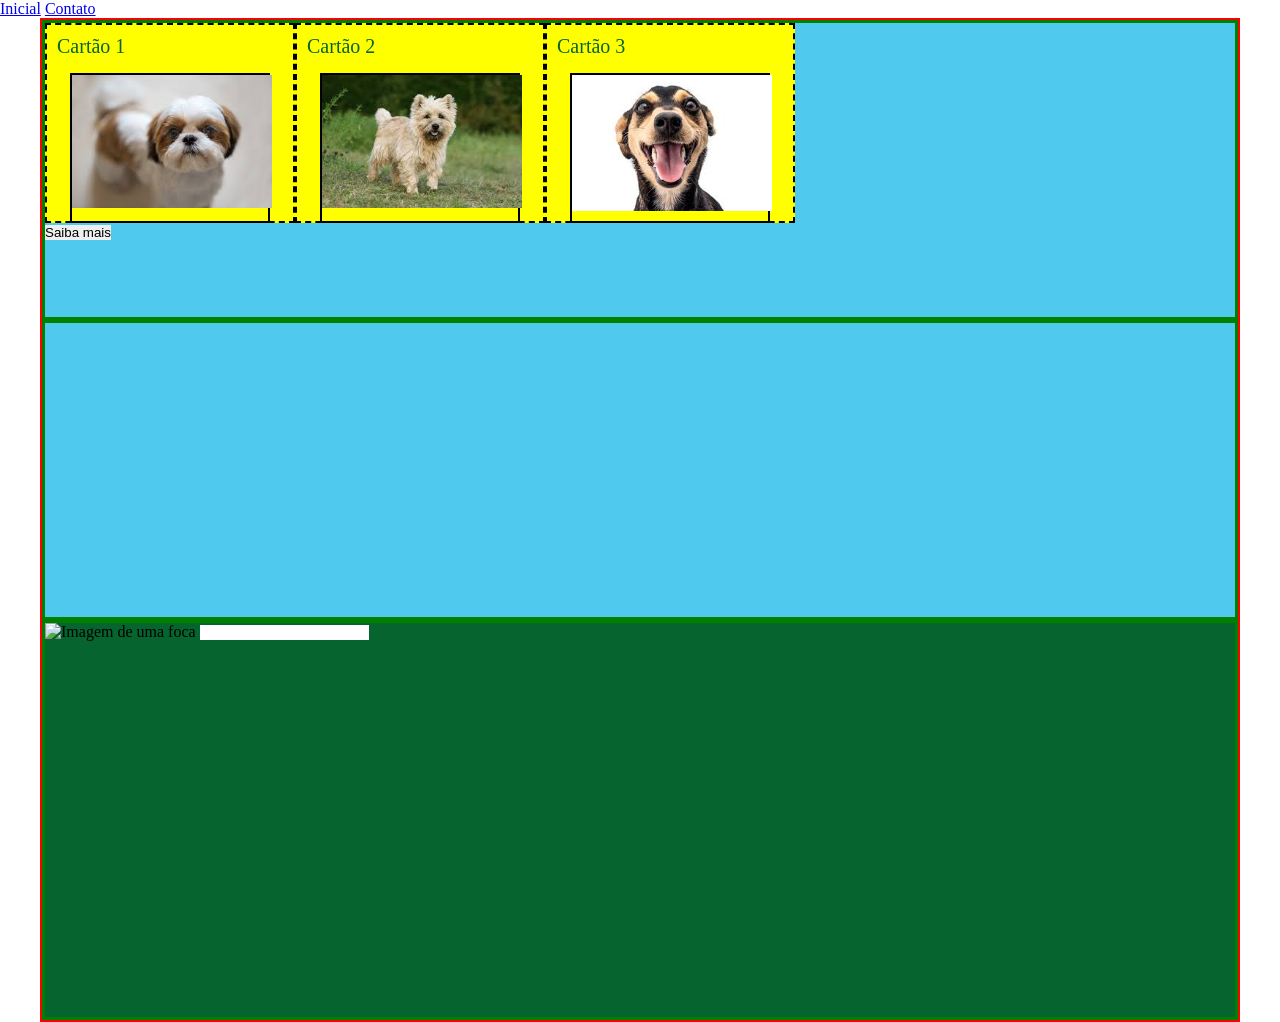
==== index.html @ fc5f0914 "feat: criando cartoes com css interno" ====
<!DOCTYPE html>
<html lang="pt-BR">
<head>
    <meta charset="UTF-8">
    <meta name="viewport" content="width=device-width, initial-scale=1.0">
    <title>Aula 2</title>
    <meta charset="UTF-8">
    <meta name="viewport" content="width=device-width, initial-scale=1.0">
    <title>Page Title</title>
    <meta name="description" content="Page description">
    <meta name="keywords" content="keyword1, keyword2">
    <meta property="og:title" content="Page Title">
    <meta property="og:description" content="Page description">
    <meta property="og:type" content="website">
    <meta property="og:url" content="https://www.example.com">
    <meta property="og:image" content="https://www.example.com/image.jpg">
    <meta name="twitter:card" content="summary_large_image">
    <meta name="twitter:title" content="Page Title">
    <meta name="twitter:description" content="Page description">
    <meta name="twitter:image" content="https://www.example.com/image.jpg">

    <style>
        *{
            margin: 0;
            padding: 0;
            border: 0;
            box-sizing: border-box;
        }
        main{
            border: solid 2px red;
            width: 1200px;
            margin: 0 auto;
        }
        section{
            height: 300px;
            border: solid 3px green;
            background-color: #50c9ee;
        }
        /* Aqui é um CLASSE */
        .container-cards{ 
            width: 100%;
            display: flex;
        
         }   
        .card{
            border: dashed 2px black;
            background-color: yellow;
            width: 250px;
            height: 200px; 

        }
        .titulo{
            font-size: 20px;
            color: #06652e;
            padding: 10px;
        }
        .card-img{
            width: 200px;
            height: 150px;
            margin: 5px auto;
            border: solid 2px black;
        
        }
        /* Aqui é um ID */
        #botao-cancelar{
            width: 300px;
            background-color: red;
        }
    </style>
</head>
<!--
css inline é dentro do elemento "tag"
css interno/critico é dentro do cabeçalho html
css externo fora do documento

Selectores
proprios nome elementos 
classe prefixo do nome é ponto ex  .card (vários locais)
id     prefixo do nome é hash  ex  #botao-form (obs. id somente UM dentro do html)
-->
<body>
    <header>
        <nav>
            <a href="#">Inicial</a>
            <a href="contato.html" >Contato</a>
        </nav>
    </header>
    <main>
        <section>
            <div class="container-cards">
                <div class="card">
                    <div class="titulo">Cartão 1</div>
                    <div class="card-img">
                         <img src="img/cao.jpg" width="200" alt="">
                    </div>
                </div>
                <div class="card">
                    <div class="titulo">Cartão  2</div>
                    <div class="card-img">
                         <img src="img/dpg.jpg" width="200" alt="">
                    </div>   
                </div>
                <div class="card">
                    <div class="titulo">Cartão 3</div>
                    <div class="card-img">
                         <img src="img/vira.jpg" width="200" alt="" >
                    </div>
                </div>
            </div>
            <button id="botao-ver">Saiba mais</button>
        </section>
        <section>

        </section> 

        </section>
        <section style="height: 400px; background-color: #06652e;">
            <img src="img/foca.jpg" width="300px" height="200px" alt="Imagem de uma foca" title="Foto de uma foca">
            
            <input type="text" >
        </section>
    </main>
    <footer >

    </footer>
</body>
</html>
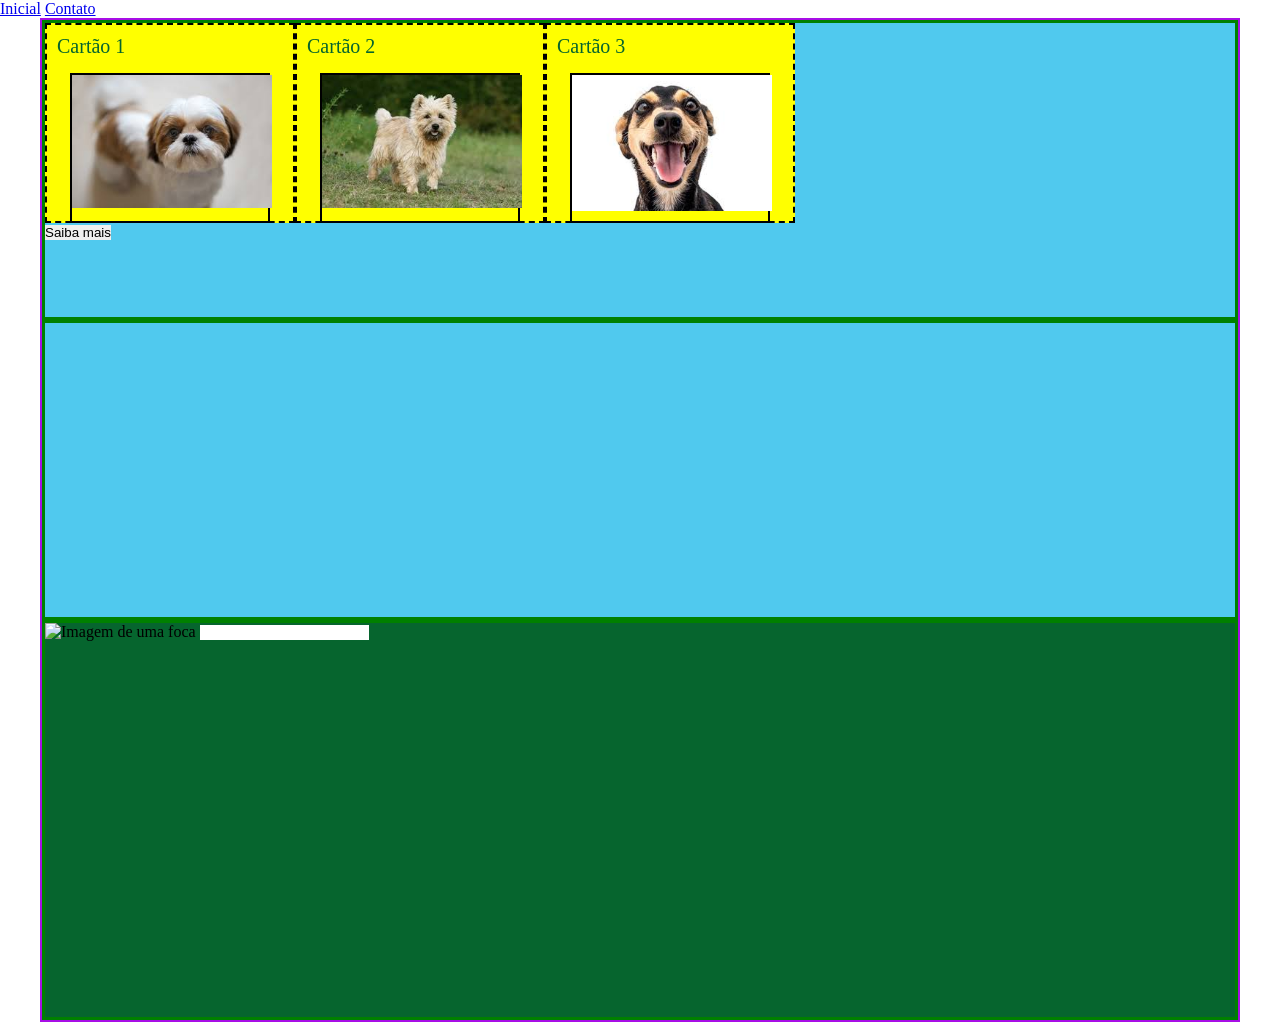
==== commit efaeb7e6: "feat:troca para o css externo" ====
--- a/index.html
+++ b/index.html
@@ -6,7 +6,6 @@
     <title>Aula 2</title>
     <meta charset="UTF-8">
     <meta name="viewport" content="width=device-width, initial-scale=1.0">
-    <title>Page Title</title>
     <meta name="description" content="Page description">
     <meta name="keywords" content="keyword1, keyword2">
     <meta property="og:title" content="Page Title">
@@ -19,54 +18,7 @@
     <meta name="twitter:description" content="Page description">
     <meta name="twitter:image" content="https://www.example.com/image.jpg">
 
-    <style>
-        *{
-            margin: 0;
-            padding: 0;
-            border: 0;
-            box-sizing: border-box;
-        }
-        main{
-            border: solid 2px red;
-            width: 1200px;
-            margin: 0 auto;
-        }
-        section{
-            height: 300px;
-            border: solid 3px green;
-            background-color: #50c9ee;
-        }
-        /* Aqui é um CLASSE */
-        .container-cards{ 
-            width: 100%;
-            display: flex;
-        
-         }   
-        .card{
-            border: dashed 2px black;
-            background-color: yellow;
-            width: 250px;
-            height: 200px; 
-
-        }
-        .titulo{
-            font-size: 20px;
-            color: #06652e;
-            padding: 10px;
-        }
-        .card-img{
-            width: 200px;
-            height: 150px;
-            margin: 5px auto;
-            border: solid 2px black;
-        
-        }
-        /* Aqui é um ID */
-        #botao-cancelar{
-            width: 300px;
-            background-color: red;
-        }
-    </style>
+    <link rel="stylesheet" href="css/style.css">
 </head>
 <!--
 css inline é dentro do elemento "tag"
--- a/css/style.css
+++ b/css/style.css
@@ -0,0 +1,46 @@
+*{
+    margin: 0;
+    padding: 0;
+    border: 0;
+    box-sizing: border-box;
+}
+main{
+    border: solid 2px rgb(168, 14, 230);
+    width: 1200px;
+    margin: 0 auto;
+}
+section{
+    height: 300px;
+    border: solid 3px green;
+    background-color: #50c9ee;
+}
+/* Aqui é um CLASSE */
+.container-cards{ 
+    width: 100%;
+    display: flex;
+
+    }   
+.card{
+    border: dashed 2px black;
+    background-color: yellow;
+    width: 250px;
+    height: 200px; 
+
+}
+.titulo{
+    font-size: 20px;
+    color: #06652e;
+    padding: 10px;
+}
+.card-img{
+    width: 200px;
+    height: 150px;
+    margin: 5px auto;
+    border: solid 2px black;
+
+}
+/* Aqui é um ID */
+#botao-cancelar{
+    width: 300px;
+    background-color: red;
+}
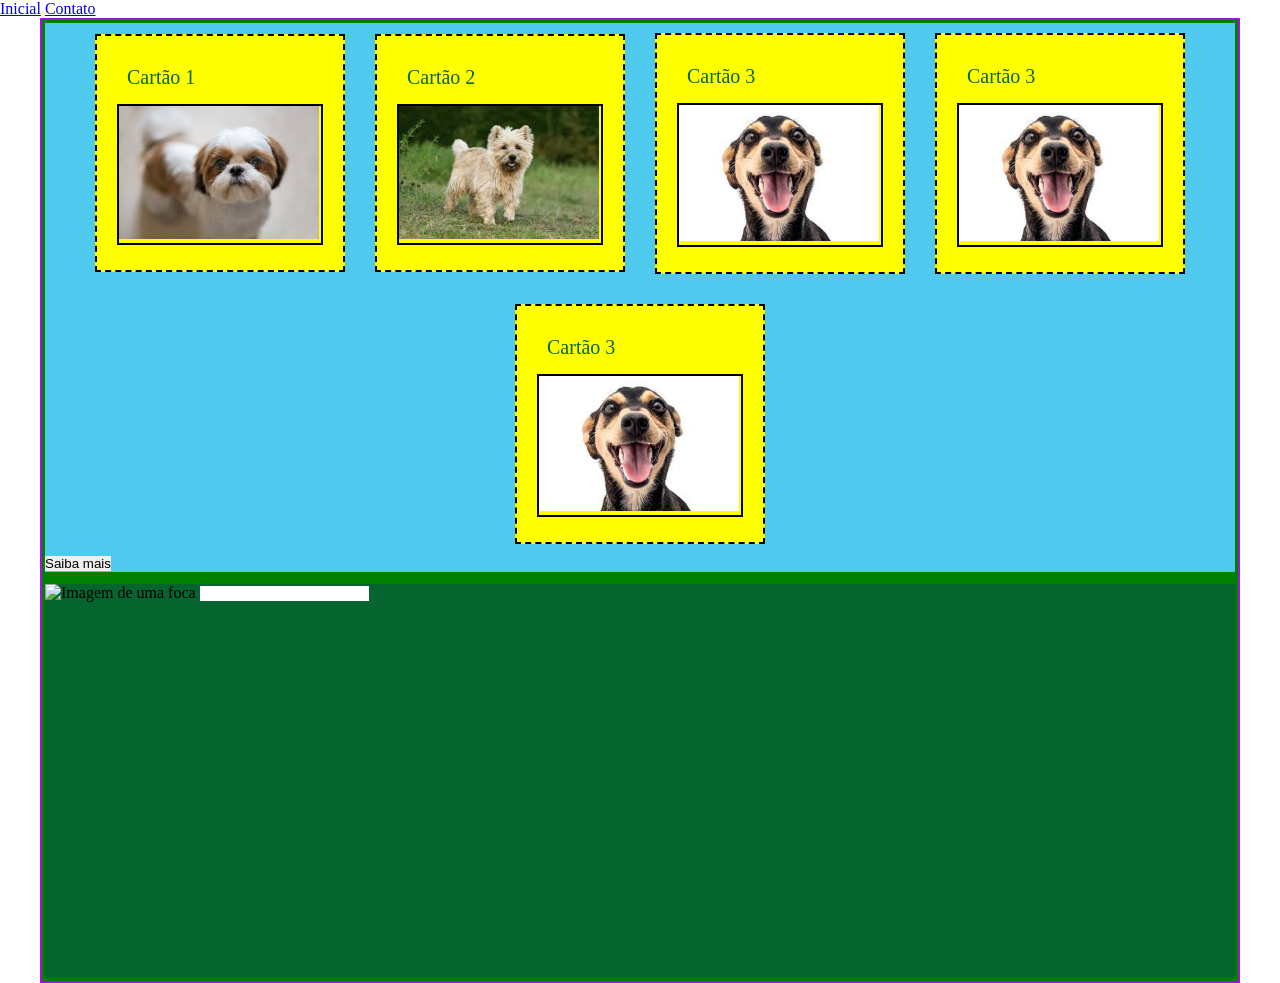
==== commit b9add1e5: "feat: conhecendo o display flex" ====
--- a/index.html
+++ b/index.html
@@ -17,7 +17,7 @@
     <meta name="twitter:title" content="Page Title">
     <meta name="twitter:description" content="Page description">
     <meta name="twitter:image" content="https://www.example.com/image.jpg">
-
+    <!--CSS externo-->
     <link rel="stylesheet" href="css/style.css">
 </head>
 <!--
@@ -58,6 +58,18 @@
                          <img src="img/vira.jpg" width="200" alt="" >
                     </div>
                 </div>
+                <div class="card">
+                    <div class="titulo">Cartão 3</div>
+                    <div class="card-img">
+                         <img src="img/vira.jpg" width="200" alt="" >
+                    </div>
+                </div>  
+                <div class="card">
+                    <div class="titulo">Cartão 3</div>
+                    <div class="card-img">
+                         <img src="img/vira.jpg" width="200" alt="" >
+                    </div>
+                </div>
             </div>
             <button id="botao-ver">Saiba mais</button>
         </section>
--- a/css/style.css
+++ b/css/style.css
@@ -6,25 +6,31 @@
 }
 main{
     border: solid 2px rgb(168, 14, 230);
-    width: 1200px;
+    max-width: 1200px;
     margin: 0 auto;
 }
 section{
-    height: 300px;
+    height: auto;
     border: solid 3px green;
     background-color: #50c9ee;
 }
 /* Aqui é um CLASSE */
 .container-cards{ 
-    width: 100%;
-    display: flex;
+    width: 100%; 
+    display: flex; 
+    flex-wrap: wrap;
+    gap: 10px;
+    justify-content: center;
+    align-items: center;
 
     }   
 .card{
+    margin: 10px;
+    padding: 20px;
     border: dashed 2px black;
     background-color: yellow;
     width: 250px;
-    height: 200px; 
+    height: auto; 
 
 }
 .titulo{
@@ -33,8 +39,8 @@
     padding: 10px;
 }
 .card-img{
-    width: 200px;
-    height: 150px;
+    width: auto;
+    height: auto;
     margin: 5px auto;
     border: solid 2px black;
 
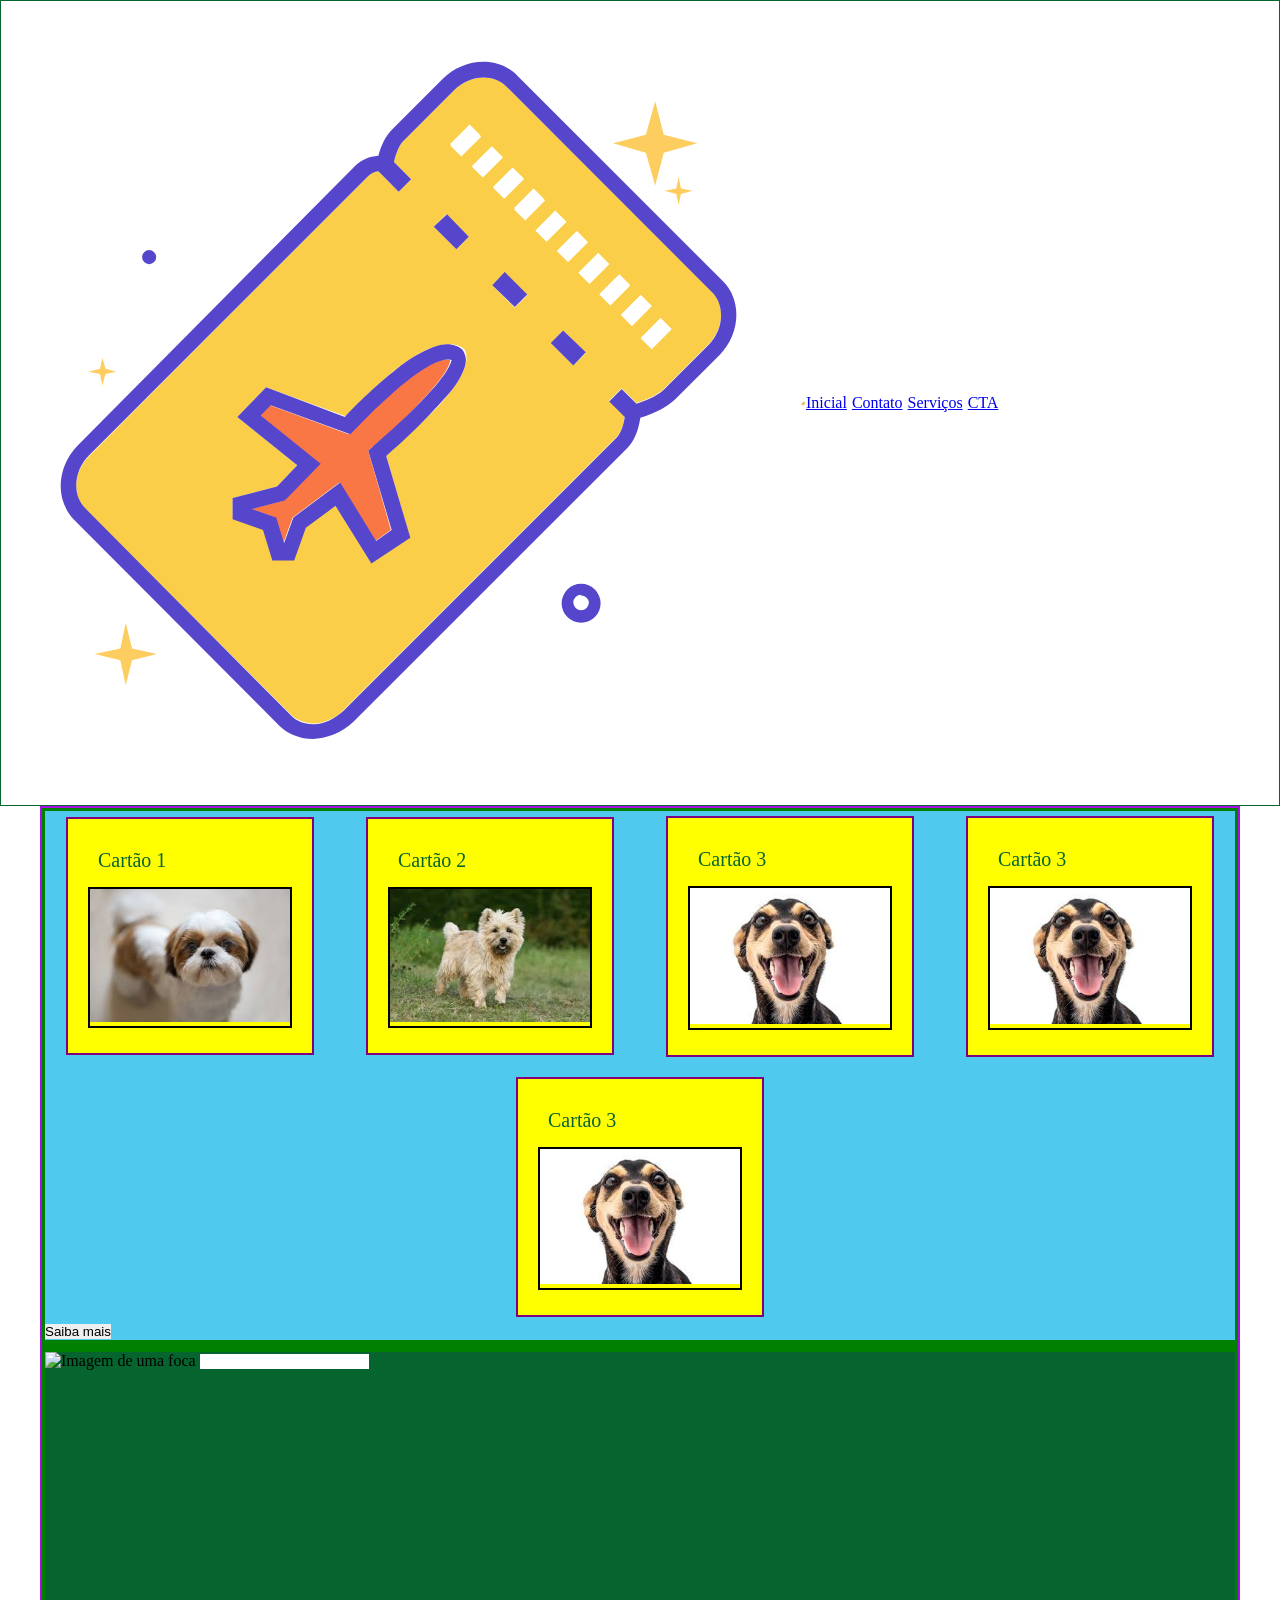
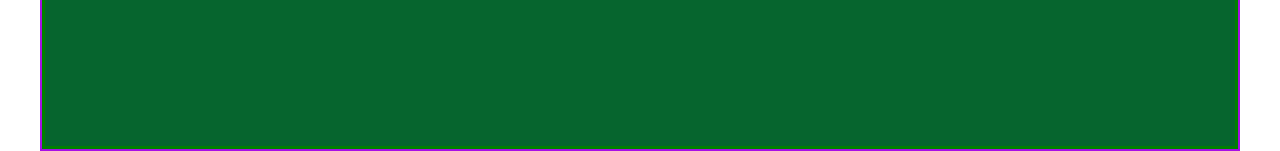
==== commit 55742376: "feat: criaçao da navbar" ====
--- a/index.html
+++ b/index.html
@@ -32,20 +32,39 @@
 -->
 <body>
     <header>
-        <nav>
-            <a href="#">Inicial</a>
-            <a href="contato.html" >Contato</a>
+        <nav class="nav-top"> 
+            <a href="index.html">
+                <img src="img/aviao.svg" alt="aqui é o logo do site" class="logo"> 
+            </a>
+        <img src="img/aviao.svg" width="5" alt="" class="logo">
+  
+        <!-- lista ordenada x lista desordenada ul -->
+            <ul>
+                <li>
+                    <a href="#">Inicial</a>
+                </li>
+                <li>  
+                    <a href="contato.html" >Contato</a>
+                </li>
+                 <li>  
+                    <a href="servicos.html" >Serviços</a>
+                </li>
+                <li>
+                    <a href="#contato_interno">CTA</a>
+                </li>
+            </ul>
         </nav>
     </header>
     <main>
         <section>
+           
             <div class="container-cards">
                 <div class="card">
                     <div class="titulo">Cartão 1</div>
                     <div class="card-img">
                          <img src="img/cao.jpg" width="200" alt="">
                     </div>
-                </div>
+                </div>   
                 <div class="card">
                     <div class="titulo">Cartão  2</div>
                     <div class="card-img">
--- a/css/style.css
+++ b/css/style.css
@@ -3,6 +3,21 @@
     padding: 0;
     border: 0;
     box-sizing: border-box;
+}
+.nav-top{ 
+    display: flex; 
+    align-items: center;
+    border:#06652e solid 1px;
+    justify-items: space-around;
+}
+ul{
+  display: flex;
+  list-style: none;
+  gap:5px;
+}
+a{
+  font-size: 
+  text-decoration: none;
 }
 main{
     border: solid 2px rgb(168, 14, 230);
@@ -31,8 +46,8 @@
     background-color: yellow;
     width: 250px;
     height: auto; 
+}
 
-}
 .titulo{
     font-size: 20px;
     color: #06652e;
@@ -43,8 +58,13 @@
     height: auto;
     margin: 5px auto;
     border: solid 2px black;
-
 }
+.card{
+    width: auto;
+    height: auto;
+    margin: 5px auto;
+    border: solid 2px purple
+}    
 /* Aqui é um ID */
 #botao-cancelar{
     width: 300px;
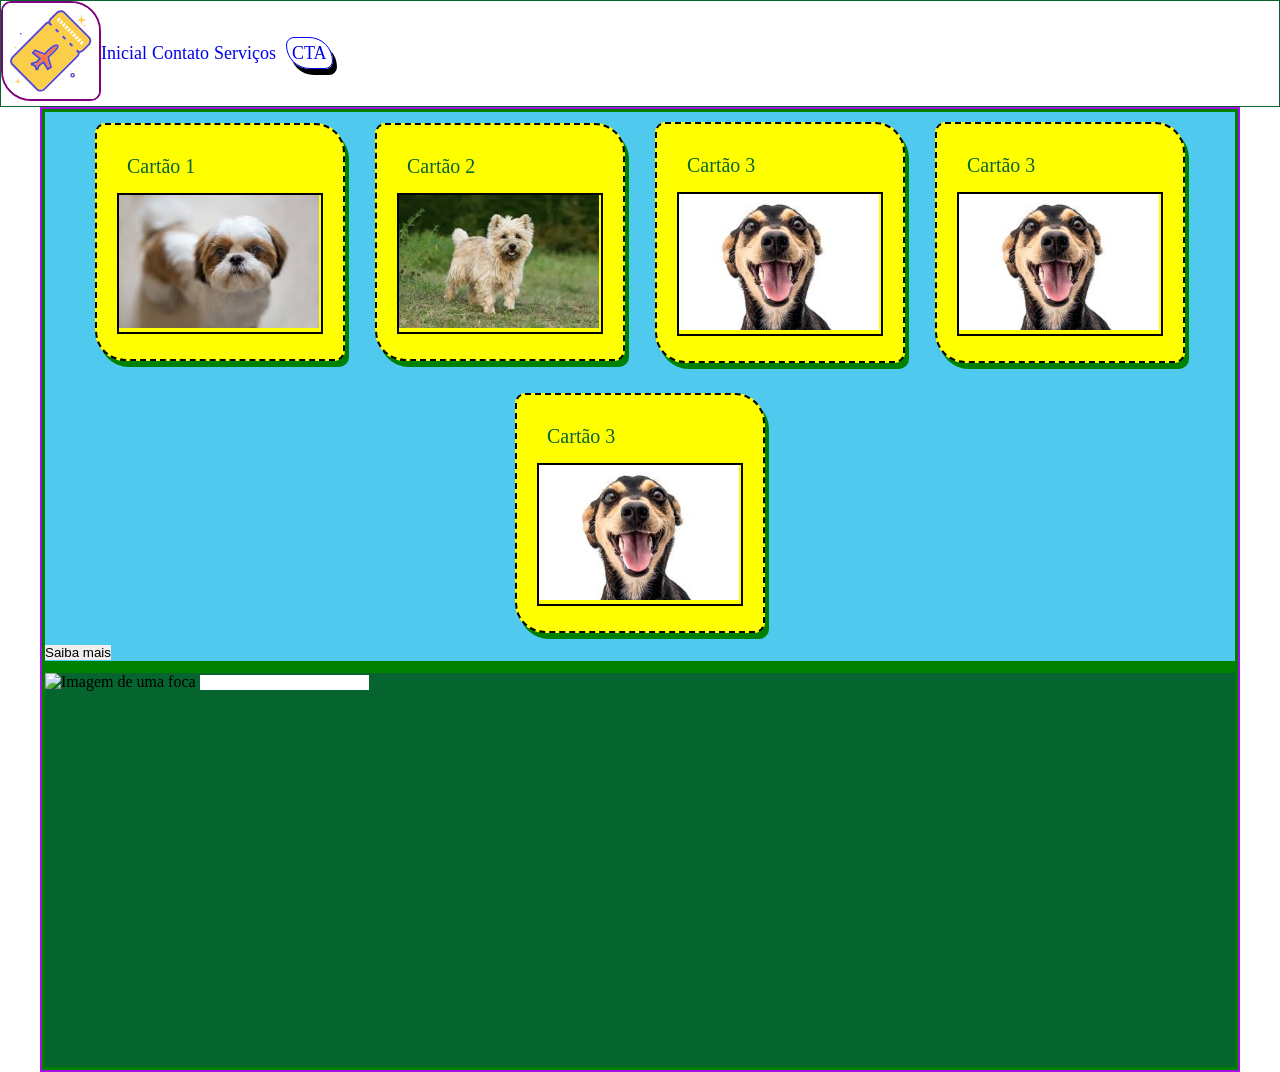
==== commit 6071146d: "feat: comportamento cta" ====
--- a/index.html
+++ b/index.html
@@ -36,8 +36,6 @@
             <a href="index.html">
                 <img src="img/aviao.svg" alt="aqui é o logo do site" class="logo"> 
             </a>
-        <img src="img/aviao.svg" width="5" alt="" class="logo">
-  
         <!-- lista ordenada x lista desordenada ul -->
             <ul>
                 <li>
@@ -50,7 +48,7 @@
                     <a href="servicos.html" >Serviços</a>
                 </li>
                 <li>
-                    <a href="#contato_interno">CTA</a>
+                    <a href="#contato_interno" class="botao-cta">CTA</a>
                 </li>
             </ul>
         </nav>
--- a/css/style.css
+++ b/css/style.css
@@ -16,8 +16,26 @@
   gap:5px;
 }
 a{
-  font-size: 
+  font-size: 18px;
   text-decoration: none;
+}
+.botao-cta{
+    padding: 5px;
+    margin: 5px;
+    border: solid 1px blue;
+    border-radius: 10px 30px 10px 30px;
+    box-shadow: 4px 6px 0px black;
+}
+.botao-cta:hover{
+    background-color: #d1ee50a1;   
+    height: 30px;
+    border: solid 3px orange;
+    border-radius: 10px;
+
+}
+.botao-cta:active{
+    box-shadow: 4px 6px 0px black;
+    
 }
 main{
     border: solid 2px rgb(168, 14, 230);
@@ -46,6 +64,8 @@
     background-color: yellow;
     width: 250px;
     height: auto; 
+    border-radius: 10px 30px 10px 30px;
+    box-shadow: 4px 6px 0px green
 }
 
 .titulo{
@@ -59,12 +79,14 @@
     margin: 5px auto;
     border: solid 2px black;
 }
-.card{
-    width: auto;
+.logo{
+    width: 100px;
     height: auto;
-    margin: 5px auto;
-    border: solid 2px purple
-}    
+    margin: 0px auto;
+    border: solid 2px purple;
+    border-radius: 10px 30px 10px 30px;
+}
+    
 /* Aqui é um ID */
 #botao-cancelar{
     width: 300px;
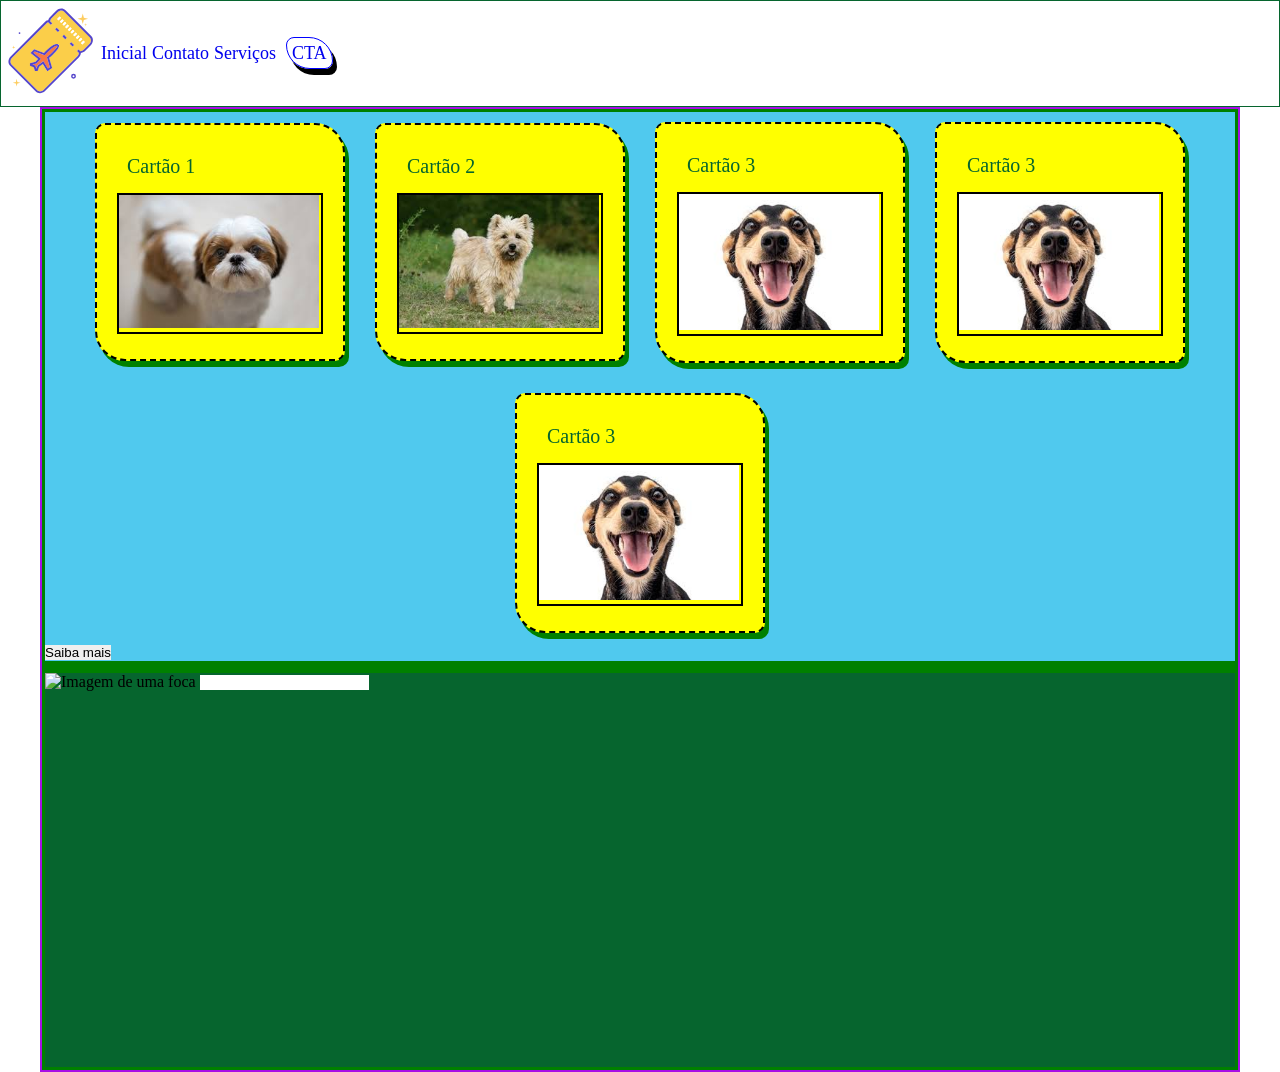
==== commit ab5e3407: "feat: aplicado a media query para responsividade" ====
--- a/index.html
+++ b/index.html
@@ -32,6 +32,20 @@
 -->
 <body>
     <header>
+        <nav class="nav-mobile">
+              <ul>
+                
+                 <li class="botao-mob">
+                    <a href="#">Inicial</a>
+                 </li>
+                 <li class="botao-mob">
+                    <a href="#">Serviços</a>
+                </li>
+                 <li class=botao-mob>
+                    <a href="#">Contato</a>
+                 </li>
+              </ul>
+        </nav>
         <nav class="nav-top"> 
             <a href="index.html">
                 <img src="img/aviao.svg" alt="aqui é o logo do site" class="logo"> 
@@ -95,7 +109,7 @@
         </section> 
 
         </section>
-        <section style="height: 400px; background-color: #06652e;">
+        <section style="height: 400px; background-color: #06652e;" id="foca-oculta">
             <img src="img/foca.jpg" width="300px" height="200px" alt="Imagem de uma foca" title="Foto de uma foca">
             
             <input type="text" >
--- a/css/style.css
+++ b/css/style.css
@@ -55,7 +55,7 @@
     gap: 10px;
     justify-content: center;
     align-items: center;
-
+    
     }   
 .card{
     margin: 10px;
@@ -67,7 +67,9 @@
     border-radius: 10px 30px 10px 30px;
     box-shadow: 4px 6px 0px green
 }
-
+.card:hover{
+    translate: translateY(-4px);
+}
 .titulo{
     font-size: 20px;
     color: #06652e;
@@ -81,14 +83,56 @@
 }
 .logo{
     width: 100px;
-    height: auto;
-    margin: 0px auto;
-    border: solid 2px purple;
-    border-radius: 10px 30px 10px 30px;
-}
-    
+} 
 /* Aqui é um ID */
 #botao-cancelar{
     width: 300px;
-    background-color: red;
-}+    background-color: red;   
+}
+.nav-mobile{
+    display: none;
+    align-items: center;
+    justify-content: space-around;
+    width: 100%;
+    height: 100px;
+    position: fixed;
+    left: 0;
+    bottom: 0;
+    box-shadow: 3px 5px;
+    background-color: white
+}
+
+.botao-mob{
+    width: 80px;
+    height: 60px;
+    box-shadow: inset 3px 5px black;
+    display: flex;
+    align-items: center;
+    justify-content: center;
+
+}
+/*evento de passar o cursor*/
+.botao-mob:hover{
+    background-color: green;
+}
+/*evento de clicar
+translate
+y CIMA-BAIXO
+X DIREITA-ESQUERDA
+*/
+.botao-mob:active{
+   box-shadow: inset 0px -4px 3px 1px black;
+   transform: translateY(3px);
+
+}
+@media screen and (max-width: 768px) {
+    .nav-mobile{
+        display: flex;
+    }
+    .nav-top{
+        display: none;
+    }
+    #foca-oculta{
+        display: none;
+    }
+}
